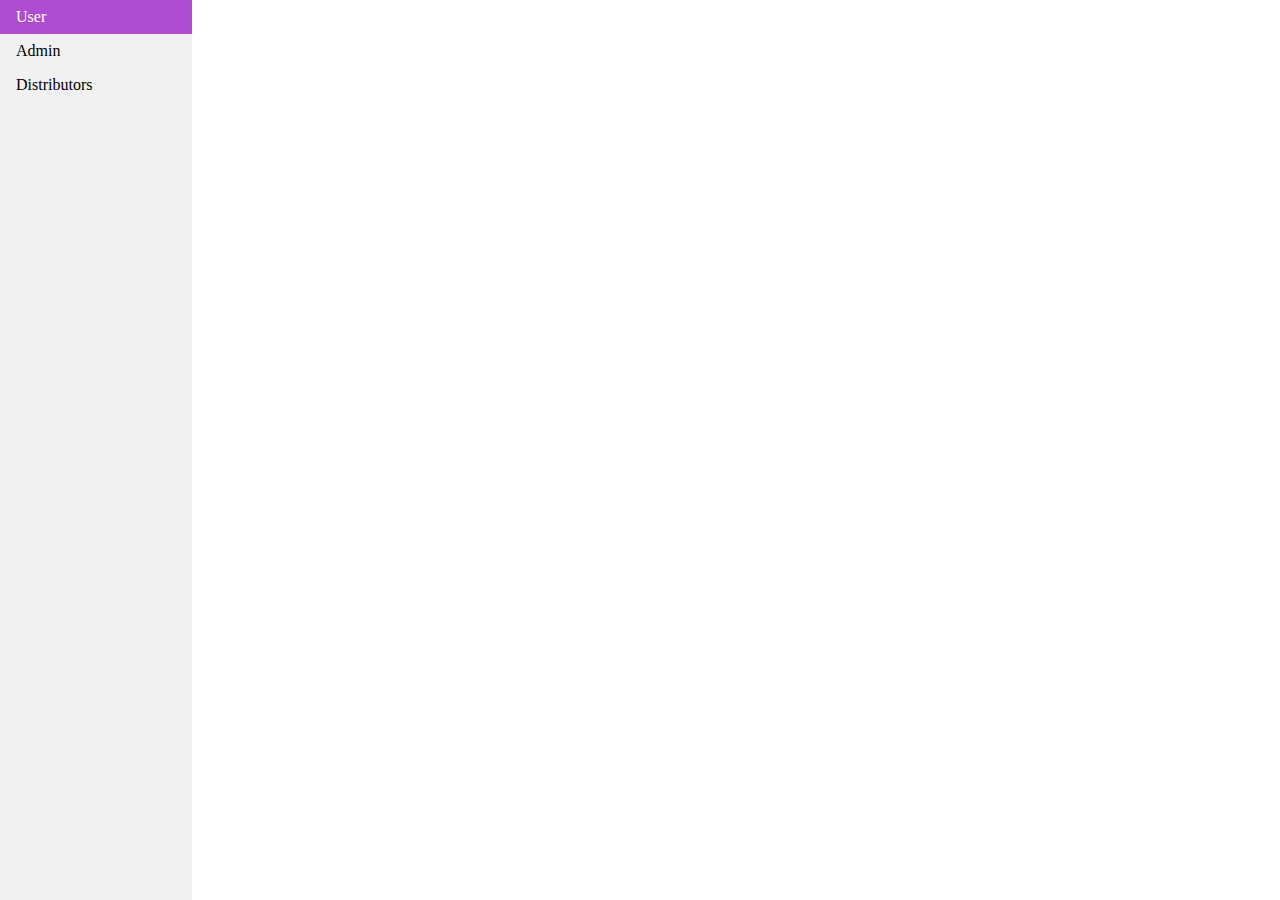
==== index.html @ b44298c9 "admin distributor page created" ====
<!DOCTYPE html>
<html lang="en">
  <head>
    <meta charset="UTF-8" />
    <meta http-equiv="X-UA-Compatible" content="IE=edge" />
    <meta name="viewport" content="width=device-width, initial-scale=1" />
    <title>index</title>
    <link
      href="https://cdn.jsdelivr.net/npm/bootstrap@5.0.2/dist/css/bootstrap.min.css"
      rel="stylesheet"
      integrity="sha384-EVSTQN3/azprG1Anm3QDgpJLIm9Nao0Yz1ztcQTwFspd3yD65VohhpuuCOmLASjC"
      crossorigin="anonymous"
    />
    <link rel="stylesheet" href="./style.css" />
  </head>
  <body>
    <ul>
      <li><a class="active" href="./index.html">User</a></li>
      <li><a href="./admin.html">Admin</a></li>
      <li><a href="./distributor.html">Distributors</a></li>
    </ul>

    <script
      src="https://cdn.jsdelivr.net/npm/bootstrap@5.0.2/dist/js/bootstrap.bundle.min.js"
      integrity="sha384-MrcW6ZMFYlzcLA8Nl+NtUVF0sA7MsXsP1UyJoMp4YLEuNSfAP+JcXn/tWtIaxVXM"
      crossorigin="anonymous"
    ></script>
    <script
      src="https://cdnjs.cloudflare.com/ajax/libs/jquery/3.6.0/jquery.min.js"
      integrity="sha512-894YE6QWD5I59HgZOGReFYm4dnWc1Qt5NtvYSaNcOP+u1T9qYdvdihz0PPSiiqn/+/3e7Jo4EaG7TubfWGUrMQ=="
      crossorigin="anonymous"
      referrerpolicy="no-referrer"
    ></script>
  </body>
</html>
---- style.css ----
body {
  margin: 0;
  position: relative;
}

ul {
  list-style-type: none;
  margin: 0;
  padding: 0;
  width: 15%;
  background-color: #f1f1f1;
  position: fixed;
  height: 100%;
  overflow: auto;
}

li a {
  display: block;
  color: #000;
  padding: 8px 16px;
  text-decoration: none;
}

li a.active {
  background-color: #ae4ccf;
  color: white;
}

li a:hover:not(.active) {
  background-color: #555;
  color: white;
}
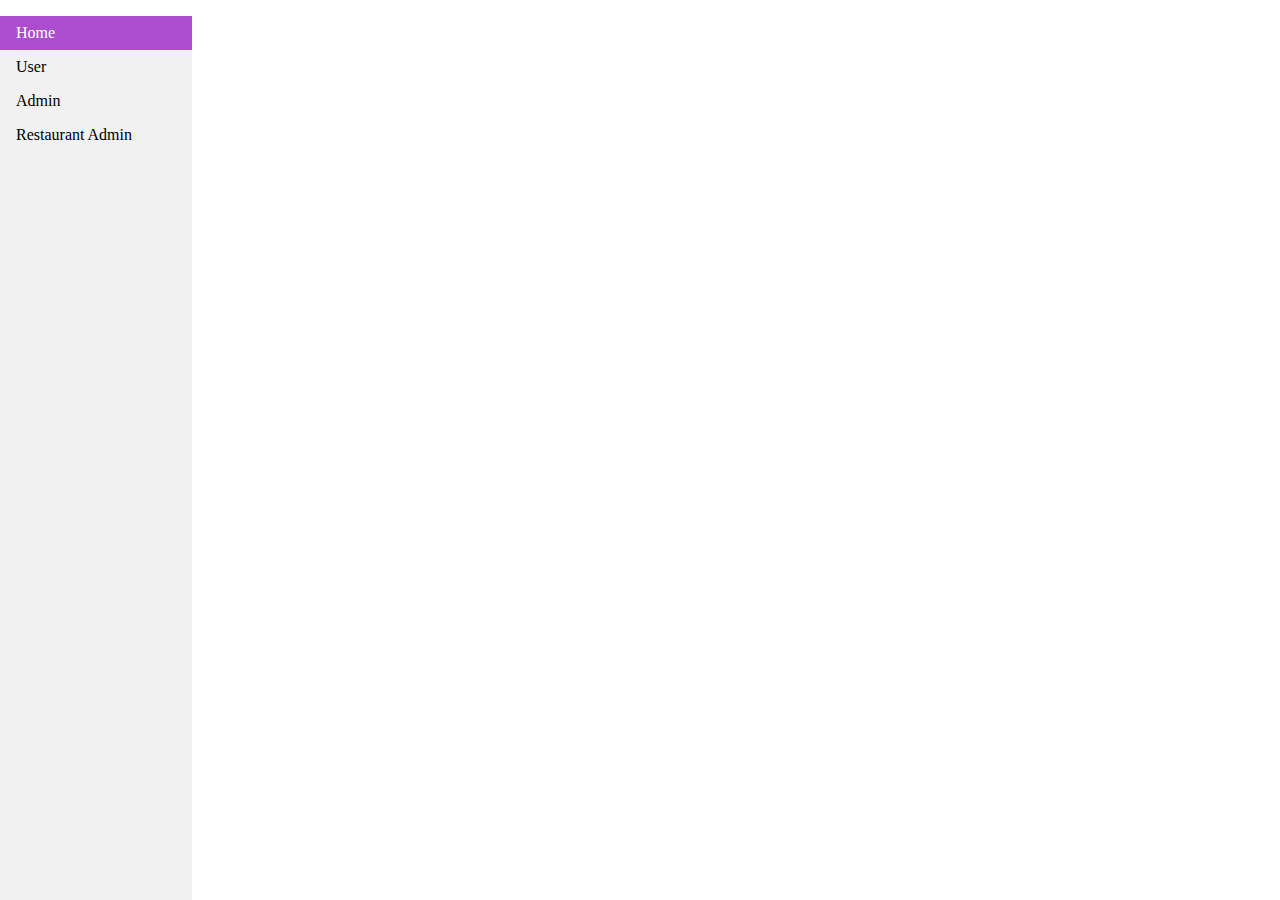
==== commit 2ddc0907: "restaurant admin and user updated" ====
--- a/index.html
+++ b/index.html
@@ -15,11 +15,12 @@
   </head>
   <body>
     <ul>
-      <li><a class="active" href="./index.html">User</a></li>
+      <li><a class="active" href="#">Home</a></li>
+      <li><a href="./user.html">User</a></li>
       <li><a href="./admin.html">Admin</a></li>
-      <li><a href="./distributor.html">Distributors</a></li>
+      <li><a href="./distributor.html">Restaurant Admin</a></li>
     </ul>
-
+    <p>Home Page</p>
     <script
       src="https://cdn.jsdelivr.net/npm/bootstrap@5.0.2/dist/js/bootstrap.bundle.min.js"
       integrity="sha384-MrcW6ZMFYlzcLA8Nl+NtUVF0sA7MsXsP1UyJoMp4YLEuNSfAP+JcXn/tWtIaxVXM"
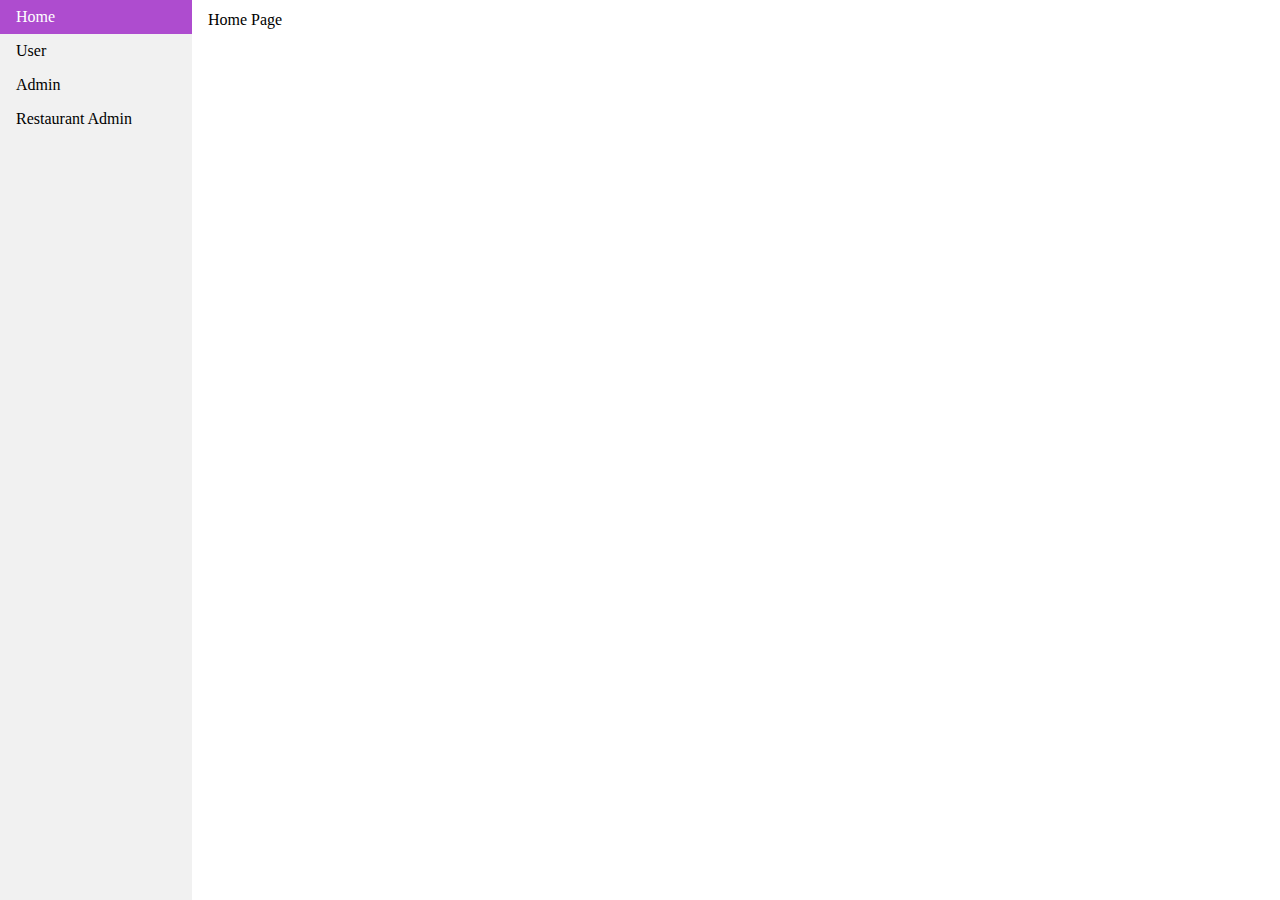
==== commit 8c9e0249: "design completed" ====
--- a/index.html
+++ b/index.html
@@ -20,7 +20,9 @@
       <li><a href="./admin.html">Admin</a></li>
       <li><a href="./distributor.html">Restaurant Admin</a></li>
     </ul>
-    <p>Home Page</p>
+    <div style="margin-left: 15%; padding: 1px 16px">
+      <p style="margin-top: 10px">Home Page</p>
+    </div>
     <script
       src="https://cdn.jsdelivr.net/npm/bootstrap@5.0.2/dist/js/bootstrap.bundle.min.js"
       integrity="sha384-MrcW6ZMFYlzcLA8Nl+NtUVF0sA7MsXsP1UyJoMp4YLEuNSfAP+JcXn/tWtIaxVXM"
